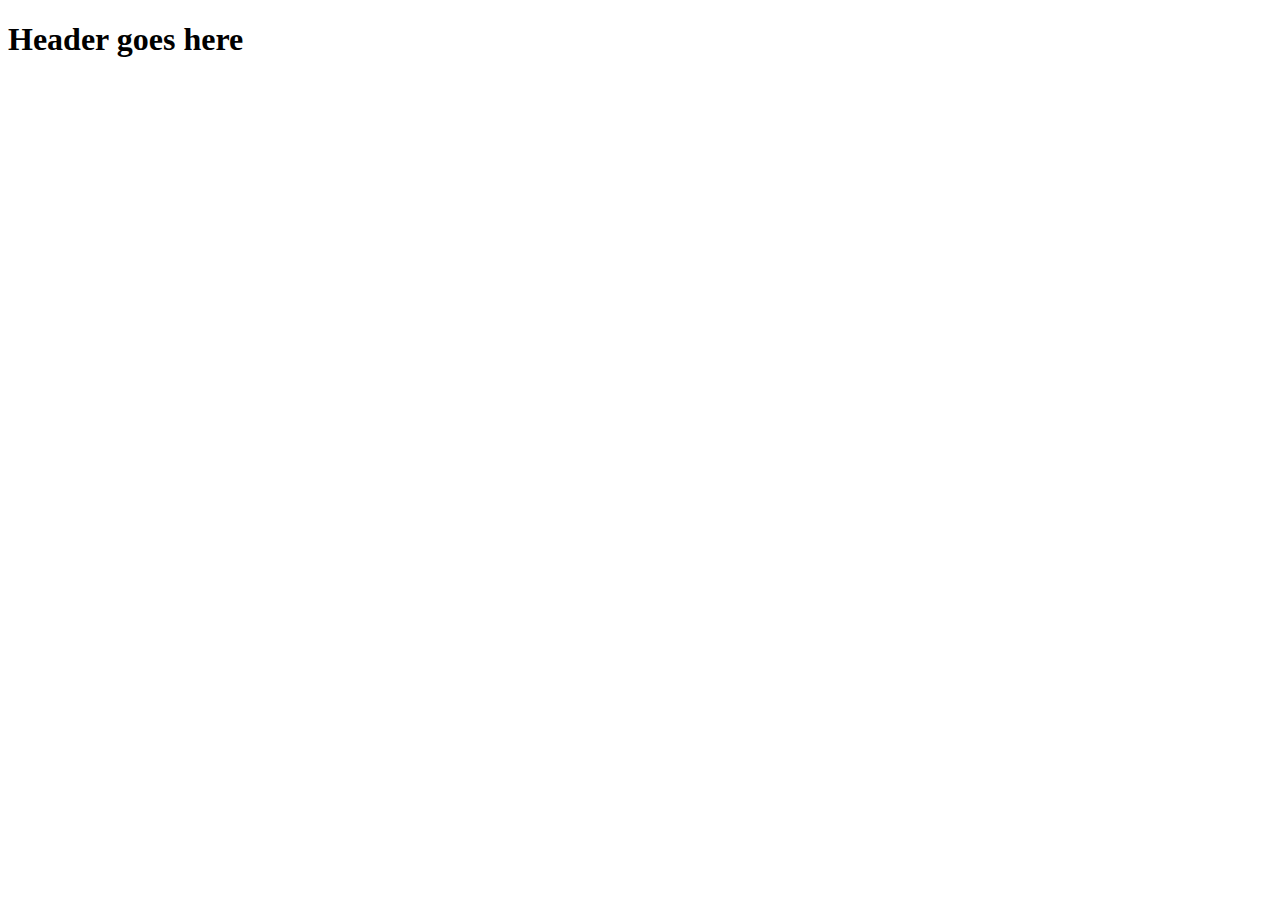
==== index.html @ f6e8a610 "test" ====
<!DOCTYPE html>
<html lang="en">
<head>
    <meta charset="UTF-8">
    <meta name="viewport" content="width=<device-width>, initial-scale=1.0">
    <meta http-equiv="X-UA-Compatible" content="ie=edge">
    <title>mattillustrates</title>
</head>
<body>
    <header>
        <h1>Header goes here </h1>
    </header>
</body>
</html>
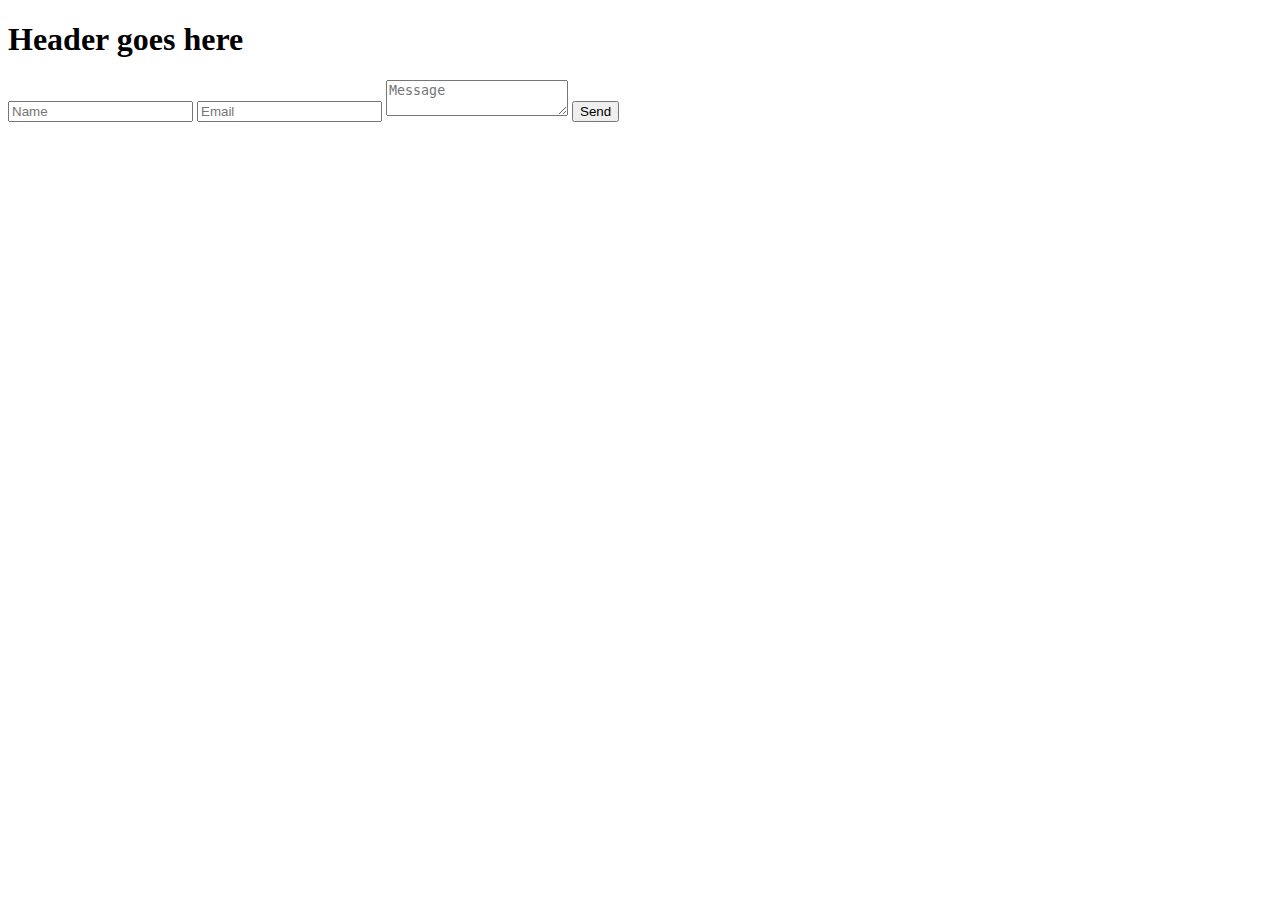
==== commit a49ffb62: "forms test" ====
--- a/index.html
+++ b/index.html
@@ -8,7 +8,14 @@
 </head>
 <body>
     <header>
-        <h1>Header goes here </h1>
+        <h1>Header goes here</h1>
     </header>
+
+    <form name="contact"  data-netlify="true" action="/submitted">
+        <input name="Name" placeholder="Name"/>
+        <input name="Email" placeholder="Email"/>
+        <textarea name="Message" placeholder="Message"></textarea>
+        <input type="submit" value="Send"/>
+    </form>
 </body>
 </html>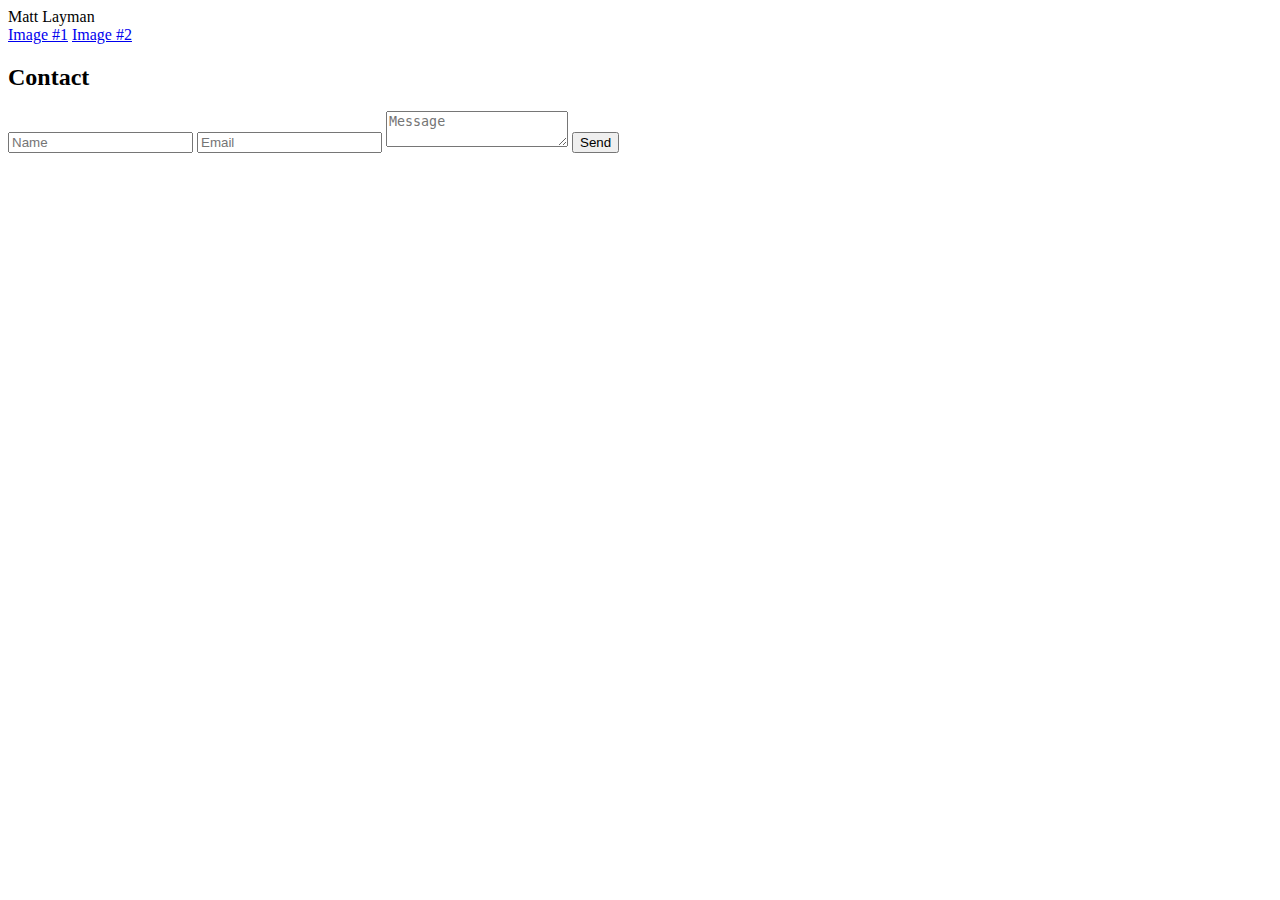
==== commit 1c96b06d: "adding lightbox plugin" ====
--- a/index.html
+++ b/index.html
@@ -1,21 +1,34 @@
 <!DOCTYPE html>
 <html lang="en">
-<head>
-    <meta charset="UTF-8">
-    <meta name="viewport" content="width=<device-width>, initial-scale=1.0">
-    <meta http-equiv="X-UA-Compatible" content="ie=edge">
-    <title>mattillustrates</title>
-</head>
-<body>
-    <header>
-        <h1>Header goes here</h1>
-    </header>
+  <head>
+    <meta charset="UTF-8" />
+    <meta name="viewport" content="width=<device-width>, initial-scale=1.0" />
+    <meta http-equiv="X-UA-Compatible" content="ie=edge" />
+    <meta name="description" content="Digital Illustrations" />
+    <meta
+      name="keywords"
+      content="illustration, art,
+    drawing, manga, digital art"
+    />
+    <meta name="author" content="Matthew Layman" />
+    <title>mattillustrates | welcome</title>
+    <link rel="stylesheet" href="/css/style.css" />
+    <link rel="stylesheet" href="/css/lightbox.css" />
+    <script src="https://ajax.googleapis.com/ajax/libs/jquery/3.3.1/jquery.min.js"></script>
+  </head>
+  <body>
+    <header>Matt Layman</header>
+    <div class="lightbox"></div>
+    <a href="images/dog.jpg" data-lightbox="dogs">Image #1</a>
+    <a href="images/dogs.jpg" data-lightbox="dogs">Image #2</a>
 
-    <form name="contact"  data-netlify="true" action="/submitted">
-        <input name="Name" placeholder="Name"/>
-        <input name="Email" placeholder="Email"/>
-        <textarea name="Message" placeholder="Message"></textarea>
-        <input type="submit" value="Send"/>
+    <h2>Contact</h2>
+    <form name="contact" data-netlify="true" action="/submitted">
+      <input name="Name" placeholder="Name" />
+      <input name="Email" placeholder="Email" />
+      <textarea name="Message" placeholder="Message"></textarea>
+      <input type="submit" value="Send" />
     </form>
-</body>
-</html>+    <script src="/javascript/lightbox.min.js"></script>
+  </body>
+</html>
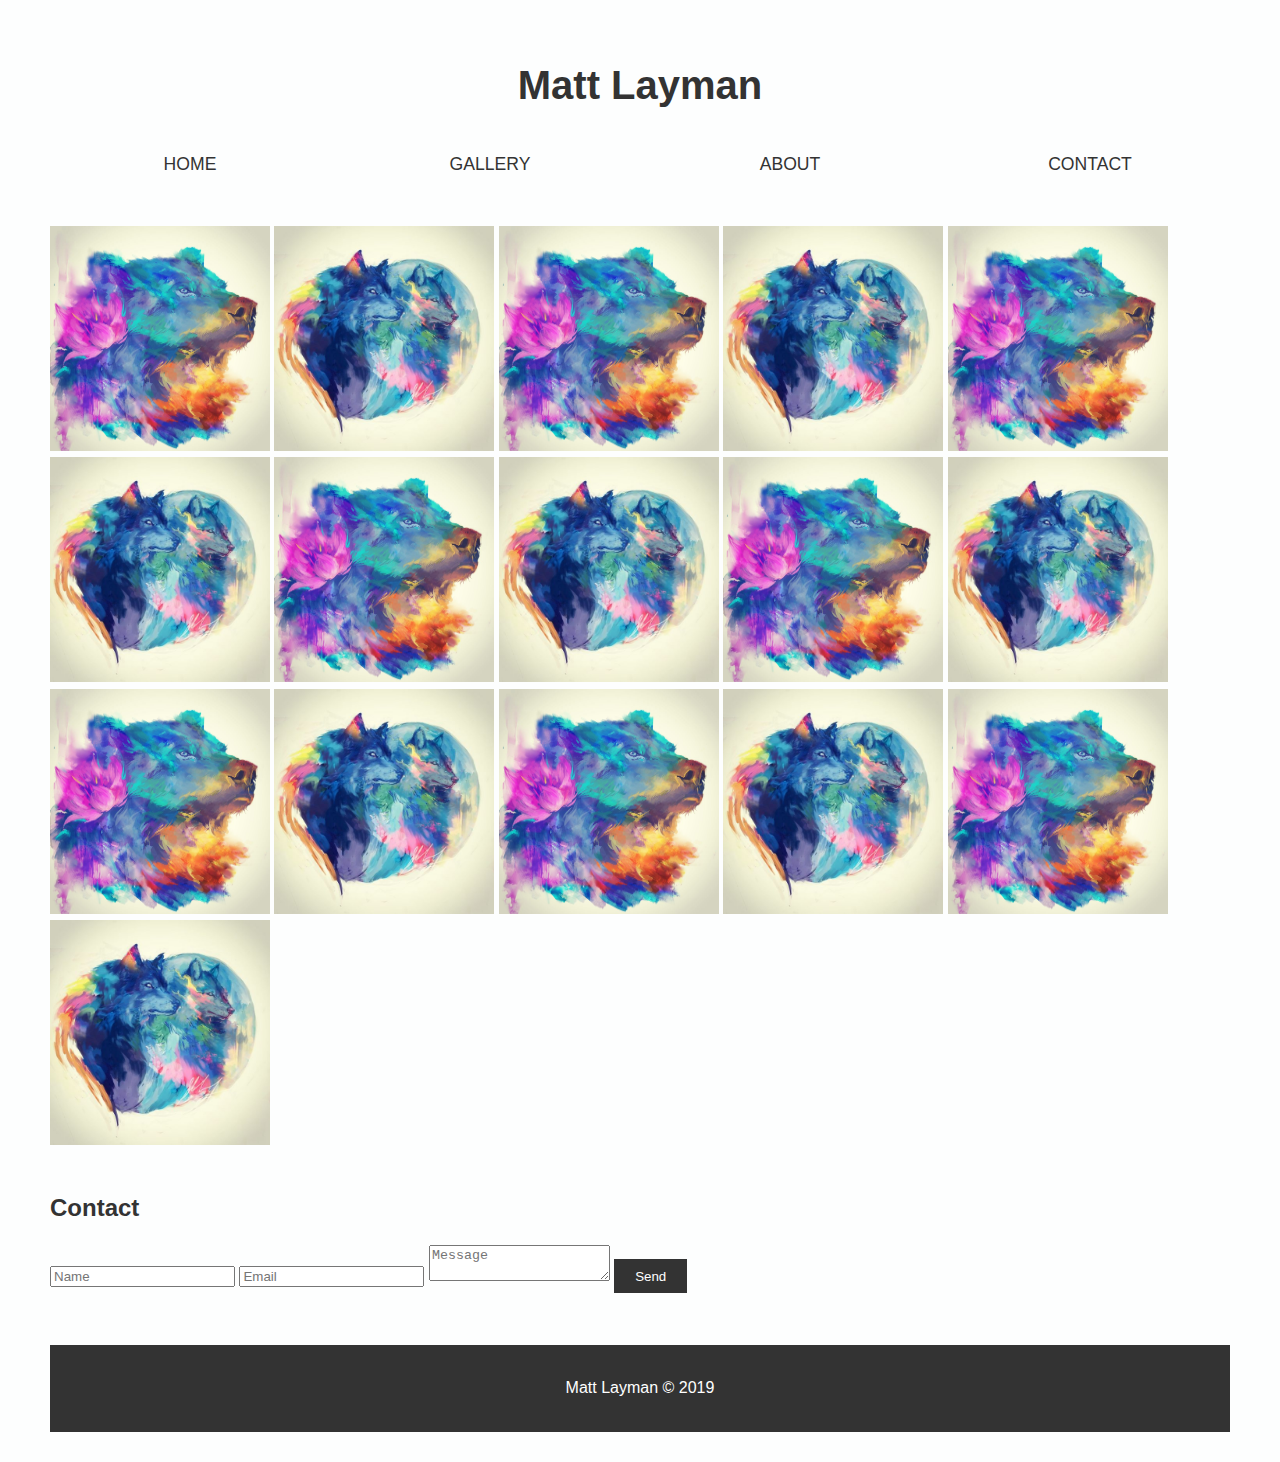
==== commit 41f37e12: "adding css grid layout" ====
--- a/index.html
+++ b/index.html
@@ -2,7 +2,7 @@
 <html lang="en">
   <head>
     <meta charset="UTF-8" />
-    <meta name="viewport" content="width=<device-width>, initial-scale=1.0" />
+    <meta name="viewport" content="width=device-width, initial-scale=1.0" />
     <meta http-equiv="X-UA-Compatible" content="ie=edge" />
     <meta name="description" content="Digital Illustrations" />
     <meta
@@ -11,24 +11,98 @@
     drawing, manga, digital art"
     />
     <meta name="author" content="Matthew Layman" />
-    <title>mattillustrates | welcome</title>
+    <title>Matt Layman | Welcome</title>
     <link rel="stylesheet" href="/css/style.css" />
     <link rel="stylesheet" href="/css/lightbox.css" />
+    <link
+      rel="stylesheet"
+      href="https://use.fontawesome.com/releases/v5.8.1/css/all.css"
+      integrity="sha384-50oBUHEmvpQ+1lW4y57PTFmhCaXp0ML5d60M1M7uH2+nqUivzIebhndOJK28anvf"
+      crossorigin="anonymous"
+    />
     <script src="https://ajax.googleapis.com/ajax/libs/jquery/3.3.1/jquery.min.js"></script>
   </head>
   <body>
-    <header>Matt Layman</header>
-    <div class="lightbox"></div>
-    <a href="images/dog.jpg" data-lightbox="dogs">Image #1</a>
-    <a href="images/dogs.jpg" data-lightbox="dogs">Image #2</a>
+      <!--Wrapper Starts-->
+      <div class="wrapper">
+          <!---Navigation-->
+          <nav class="main-nav">
+              <h1 class="header">Matt Layman</h1>
+              <ul>
+                <li><a href="index.html">Home</a></li>
+                <li><a href="">Gallery</a></li>
+                <li><a href="">About</a></li>
+                <li><a href="">Contact</a></li>
+              </ul>
+            </nav>
+            <!--Portfolio Section-->
+                <section class="showcase">
+                                <a href="images/dog.jpg" data-lightbox="dogs" data-title="Dog">
+                                <img src="images/dog.jpg" alt="Dog" width="220" height="225"></a>
+                    
+                                <a href="images/dogs.jpg" data-lightbox="dogs" data-title="Dogs">
+                                <img src="images/dogs.jpg" alt="Dogs" width="220" height="225"></a>
 
-    <h2>Contact</h2>
-    <form name="contact" data-netlify="true" action="/submitted">
-      <input name="Name" placeholder="Name" />
-      <input name="Email" placeholder="Email" />
-      <textarea name="Message" placeholder="Message"></textarea>
-      <input type="submit" value="Send" />
-    </form>
-    <script src="/javascript/lightbox.min.js"></script>
+                                <a href="images/dog.jpg" data-lightbox="dogs" data-title="Dog">
+                                    <img src="images/dog.jpg" alt="Dog" width="220" height="225"></a>
+                        
+                                    <a href="images/dogs.jpg" data-lightbox="dogs" data-title="Dogs">
+                                    <img src="images/dogs.jpg" alt="Dogs" width="220" height="225"></a>
+
+                                    <a href="images/dog.jpg" data-lightbox="dogs" data-title="Dog">
+                                        <img src="images/dog.jpg" alt="Dog" width="220" height="225"></a>
+                            
+                                        <a href="images/dogs.jpg" data-lightbox="dogs" data-title="Dogs">
+                                        <img src="images/dogs.jpg" alt="Dogs" width="220" height="225"></a>
+
+                                        <a href="images/dog.jpg" data-lightbox="dogs" data-title="Dog">
+                                            <img src="images/dog.jpg" alt="Dog" width="220" height="225"></a>
+                                
+                                            <a href="images/dogs.jpg" data-lightbox="dogs" data-title="Dogs">
+                                            <img src="images/dogs.jpg" alt="Dogs" width="220" height="225"></a>
+
+                                            <a href="images/dog.jpg" data-lightbox="dogs" data-title="Dog">
+                                                <img src="images/dog.jpg" alt="Dog" width="220" height="225"></a>
+                                    
+                                                <a href="images/dogs.jpg" data-lightbox="dogs" data-title="Dogs">
+                                                <img src="images/dogs.jpg" alt="Dogs" width="220" height="225"></a>
+                
+                                                <a href="images/dog.jpg" data-lightbox="dogs" data-title="Dog">
+                                                    <img src="images/dog.jpg" alt="Dog" width="220" height="225"></a>
+                                        
+                                                    <a href="images/dogs.jpg" data-lightbox="dogs" data-title="Dogs">
+                                                    <img src="images/dogs.jpg" alt="Dogs" width="220" height="225"></a>
+                
+                                                    <a href="images/dog.jpg" data-lightbox="dogs" data-title="Dog">
+                                                        <img src="images/dog.jpg" alt="Dog" width="220" height="225"></a>
+                                            
+                                                        <a href="images/dogs.jpg" data-lightbox="dogs" data-title="Dogs">
+                                                        <img src="images/dogs.jpg" alt="Dogs" width="220" height="225"></a>
+                
+                                                        <a href="images/dog.jpg" data-lightbox="dogs" data-title="Dog">
+                                                            <img src="images/dog.jpg" alt="Dog" width="220" height="225"></a>
+                                                
+                                                            <a href="images/dogs.jpg" data-lightbox="dogs" data-title="Dogs">
+                                                            <img src="images/dogs.jpg" alt="Dogs" width="220" height="225"></a>
+                </section>
+            <!--Contact Section-->
+            <section class="contact">
+                <div class="contact-box">
+                    <h2>Contact</h2>
+                    <form name="contact" data-netlify="true" action="/submitted">
+                        <input name="Name" placeholder="Name" />
+                        <input name="Email" placeholder="Email" />
+                        <textarea name="Message" placeholder="Message"></textarea>
+                        <input type="submit" value="Send" class="btn" />
+                    </form>
+                </div>
+            </section>
+             <!--Footer-->
+             <footer>
+                    <p>Matt Layman &copy; 2019</p>
+                </footer>
+        </div>
+        <!---Wrapper Ends-->
+        <script src="/javascript/lightbox.min.js"></script> 
   </body>
 </html>
--- a/css/style.css
+++ b/css/style.css
@@ -0,0 +1,91 @@
+/*CSS Variables */
+:root {
+    --primary: #ddd;
+    --dark: #333;
+    --light: #fff;
+    --shadow: 0 1px 5px rgba(104, 104, 104, 0.8);
+  }
+
+/*Global*/ 
+html {
+    box-sizing: border-box;
+    font-family: Arial, Helvetica, sans-serif;
+    color: var(--dark);
+  }
+
+body {
+    background: #FDFEFE;
+    margin: 30px 50px;
+    line-height: 1.4;
+}
+
+.wrapper {
+    display: grid;
+    grid-gap: 20px;
+    grid-template-areas:
+    'header header header'
+    'main-nav main-nav main-nav'
+    'showcase showcase showcase '
+    'footer footer footer footer'; 
+  }
+
+
+/*Navigation*/
+.header {
+    text-align: center; 
+    font-size: 40px; 
+  }
+  
+.main-nav ul {
+    display: grid;
+    grid-gap: 20px;
+    padding: 0;
+    list-style: none;
+    grid-template-columns: repeat(4, 1fr);
+  }
+
+ .main-nav a {
+    display: block;
+    text-decoration: none;
+    padding: 0.8rem;
+    text-align: center;
+    color: var(--dark);
+    text-transform: uppercase;
+    font-size: 1.1rem;
+  }
+
+/* Portfolio Section */
+.portfolio img {
+  width: 100%;
+  box-shadow: var(--shadow);
+}
+
+.showcase {
+  min-height: 400px;
+  justify-content: center;
+}
+
+/*Contact Section*/
+.contact {
+    display: grid;
+    grid-template-areas: 'contact contact contact' ;
+}
+
+.btn {
+    background: var(--dark);
+    color: var(--light);
+    padding: 0.6rem 1.3rem;
+    text-decoration: none;
+    border: 0;
+}
+
+/*Footer*/
+footer {
+    margin-top: 2rem;
+    background: var(--dark);
+    color: var(--light);
+    text-align: center;
+    padding: 1rem;
+  }
+
+
